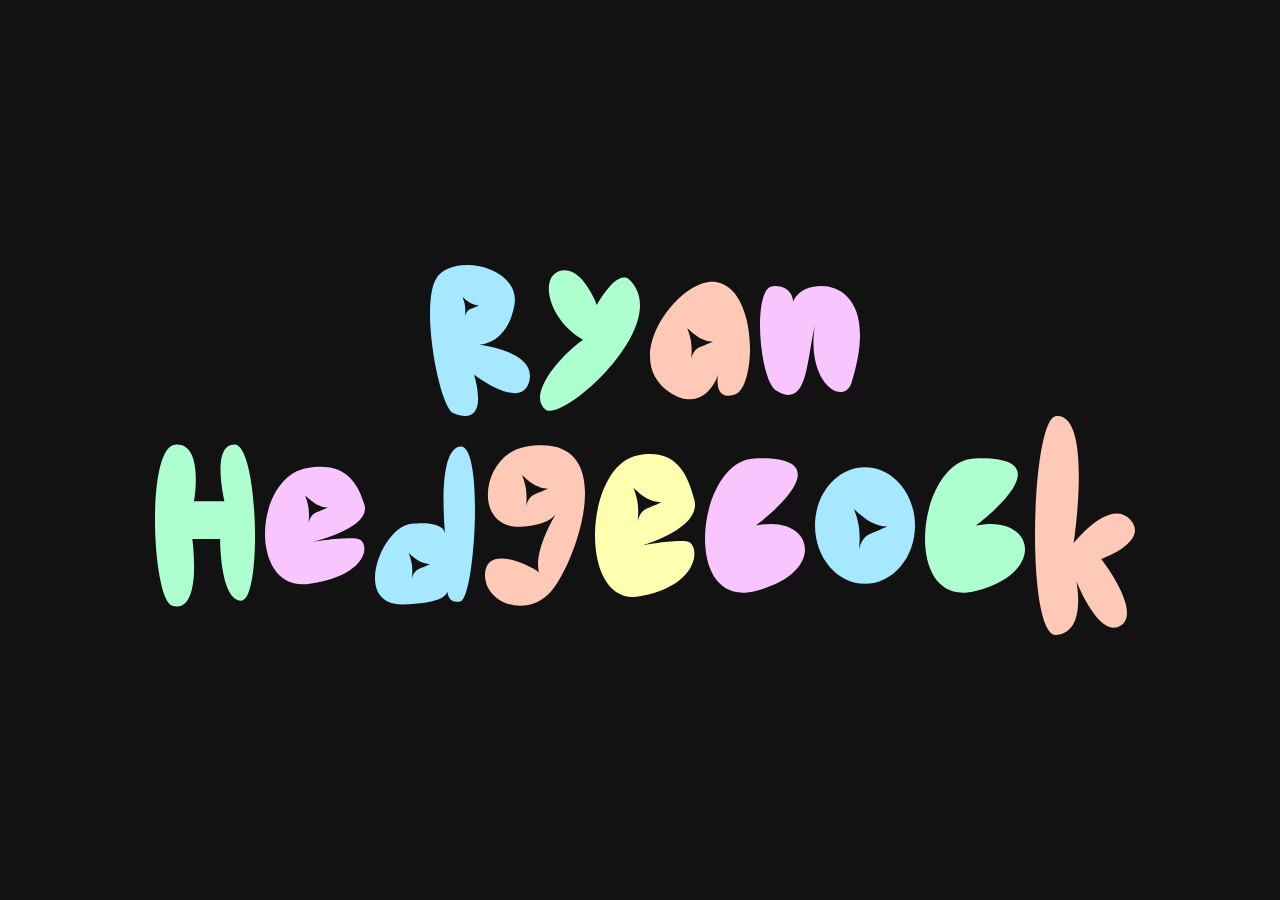
==== frontend/index.html @ 13f2902d "added Ryan Hedgecock bubbles to main index" ====
<!DOCTYPE html>
<html lang="en">
<head>
    <meta charset="UTF-8">
    <title>Hedgecock Dev</title>
    <link rel="stylesheet" href="data/css/index.css">
</head>
<body>
<div class="bubble-box">
    <div class="bubble-holder">
        <img src="data/svg/r.svg" class="bubble-letter">
        <img src="data/svg/y.svg" class="bubble-letter">
        <img src="data/svg/a.svg" class="bubble-letter">
        <img src="data/svg/n.svg" class="bubble-letter">
    </div>
    <div class="bubble-holder">
        <img src="data/svg/h.svg" class="bubble-letter">
        <img src="data/svg/e.svg" class="bubble-letter">
        <img src="data/svg/d.svg" class="bubble-letter">
        <img src="data/svg/g.svg" class="bubble-letter">
        <img src="data/svg/e2.svg" class="bubble-letter">
        <img src="data/svg/c.svg" class="bubble-letter">
        <img src="data/svg/o.svg" class="bubble-letter">
        <img src="data/svg/c2.svg" class="bubble-letter">
        <img src="data/svg/k.svg" class="bubble-letter">
    </div>
</div>
</body>
</html>
---- frontend/data/css/index.css ----
body {
    background-color: #121212;
}

.bubble-box {
    position: absolute;
    left: 0;
    right: 0;
    bottom: 0;
    top: 0;
    display: flex;
    justify-content: center;
    flex-direction: column;
}

.bubble-holder {
    display: flex;
    justify-content: center;
}

.bubble-letter {
    width: 100px;
    padding-left: 10px;
    animation: wobble 3.5s infinite 0s ease-in-out;
}

@media only screen and (max-width: 1100px) {
    .bubble-letter {
        width: 9vw;
        padding-left: 0.9vw;
    }
}

.bubble-letter:nth-of-type(4n+1) {
    animation-delay: 0s;
}

.bubble-letter:nth-of-type(4n+2) {
    animation-delay: -1s;
}

.bubble-letter:nth-of-type(4n+3) {
    animation-delay: -2s;
}

.bubble-letter:nth-of-type(4n+4) {
    animation-delay: -3s;
}

@keyframes wobble {
    0% {
        transform: rotate(0) translateX(0) translateY(0);
    }
    50% {
        transform: rotate(-4deg) translateX(-6px) translateY(0);
    }
    100% {
        transform: rotate(0) translateX(0) translateY(0);
    }
}
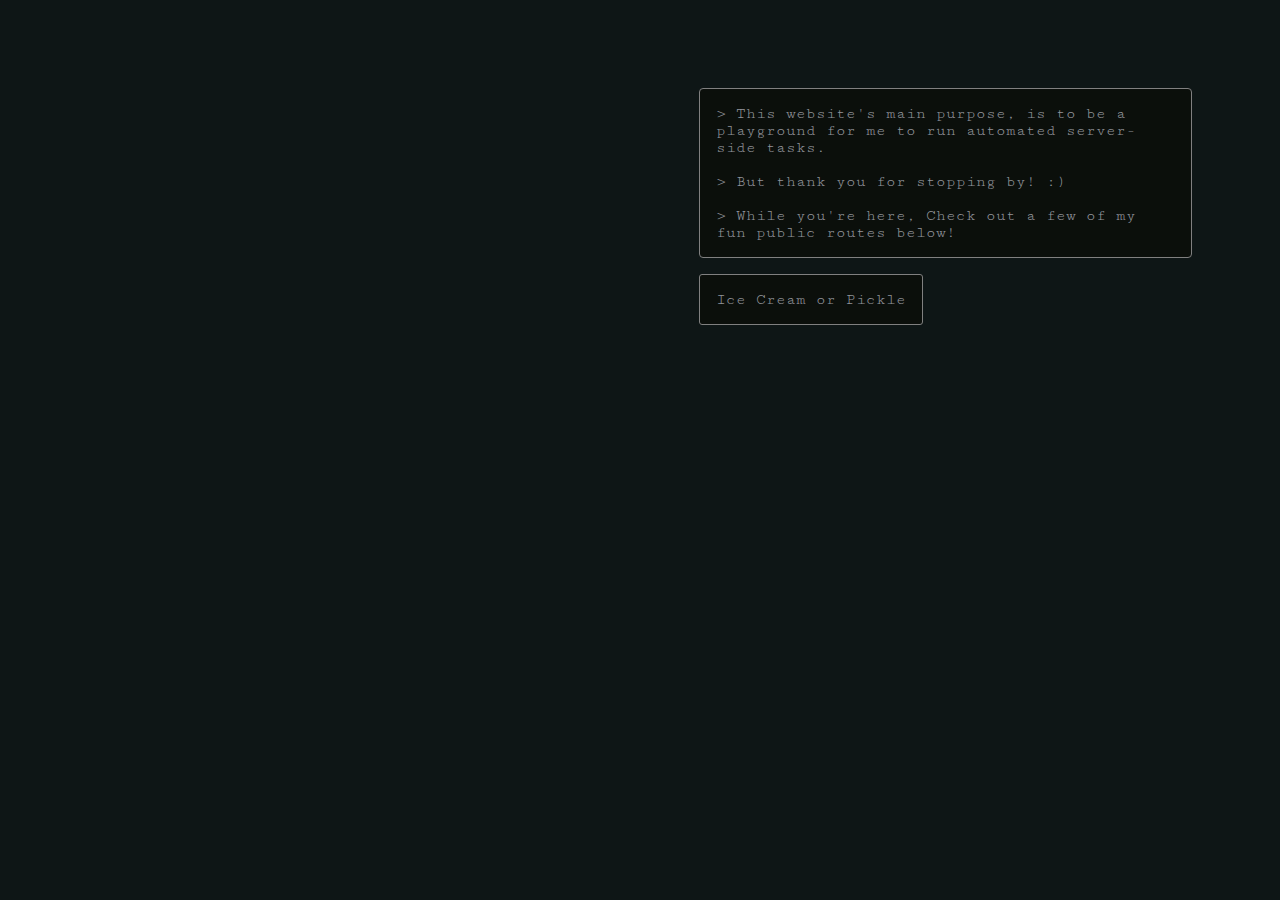
==== commit 28f54b3b: "added public route links to homepage" ====
--- a/frontend/index.html
+++ b/frontend/index.html
@@ -4,25 +4,39 @@
     <meta charset="UTF-8">
     <title>Hedgecock Dev</title>
     <link rel="stylesheet" href="data/css/index.css">
+    <link href="https://fonts.googleapis.com/css2?family=Cutive+Mono&family=Major+Mono+Display&display=swap"
+          rel="stylesheet">
 </head>
 <body>
-<div class="bubble-box">
-    <div class="bubble-holder">
-        <img src="data/svg/r.svg" class="bubble-letter">
-        <img src="data/svg/y.svg" class="bubble-letter">
-        <img src="data/svg/a.svg" class="bubble-letter">
-        <img src="data/svg/n.svg" class="bubble-letter">
+<div class="title-area">
+    <h1 id="main-title">RyAn<br>HedGecock</h1>
+    <div class="personal-links">
+        <a class="link" href="https://github.com/rhedgeco">
+            <img src="data/svg/github-icon.svg" class="link-icon">
+            <span class="link-text">github</span>
+        </a>
+        <a class="link" href="https://www.linkedin.com/in/rhedgeco/">
+            <img src="data/svg/linkedin-icon.svg" class="link-icon">
+            <span class="link-text">linkedin</span>
+        </a>
     </div>
-    <div class="bubble-holder">
-        <img src="data/svg/h.svg" class="bubble-letter">
-        <img src="data/svg/e.svg" class="bubble-letter">
-        <img src="data/svg/d.svg" class="bubble-letter">
-        <img src="data/svg/g.svg" class="bubble-letter">
-        <img src="data/svg/e2.svg" class="bubble-letter">
-        <img src="data/svg/c.svg" class="bubble-letter">
-        <img src="data/svg/o.svg" class="bubble-letter">
-        <img src="data/svg/c2.svg" class="bubble-letter">
-        <img src="data/svg/k.svg" class="bubble-letter">
+</div>
+<div class="title-content-spacer"></div>
+<div class="content-area">
+    <div class="summary-code">
+        <p>
+            > This website's main purpose, is to be a playground for me to run
+            automated server-side tasks.<br>
+            <br>
+            > But thank you for stopping by! :)<br>
+            <br>
+            > While you're here, Check out a few of my fun public routes below!
+        </p>
+    </div>
+    <div class="public-route-holder">
+        <a class="public-route" href="/ice_cream_or_pickle">
+            Ice Cream or Pickle
+        </a>
     </div>
 </div>
 </body>
--- a/frontend/data/css/index.css
+++ b/frontend/data/css/index.css
@@ -1,60 +1,111 @@
 body {
-    background-color: #121212;
+    font-size: 1rem;
+    background-color: #0e1616;
+    padding: 5rem;
+    display: flex;
 }
 
-.bubble-box {
-    position: absolute;
-    left: 0;
-    right: 0;
-    bottom: 0;
-    top: 0;
-    display: flex;
-    justify-content: center;
-    flex-direction: column;
+.title-area {
+
 }
 
-.bubble-holder {
-    display: flex;
-    justify-content: center;
+.content-area {
+    width: 100%;
+    display: block;
 }
 
-.bubble-letter {
-    width: 100px;
-    padding-left: 10px;
-    animation: wobble 3.5s infinite 0s ease-in-out;
+.title-content-spacer {
+    margin-left: 5rem;
 }
 
 @media only screen and (max-width: 1100px) {
-    .bubble-letter {
-        width: 9vw;
-        padding-left: 0.9vw;
+    body {
+        display: block;
     }
 }
 
-.bubble-letter:nth-of-type(4n+1) {
-    animation-delay: 0s;
+@media only screen and (min-width: 1500px) {
+    .summary-code {
+        width: 709px;
+    }
 }
 
-.bubble-letter:nth-of-type(4n+2) {
-    animation-delay: -1s;
+.summary-code {
+    border: 1px solid grey;
+    border-radius: 4px;
+    font-family: 'Cutive Mono', monospace;
+    background-color: #0b0f0b;
 }
 
-.bubble-letter:nth-of-type(4n+3) {
-    animation-delay: -2s;
+.summary-code p {
+    margin: 1em;
+    color: #93969d;
 }
 
-.bubble-letter:nth-of-type(4n+4) {
-    animation-delay: -3s;
+.public-route-holder {
+    margin: 1em 0 1em 0;
+    display: flex;
 }
 
-@keyframes wobble {
+.public-route {
+    padding: 1em;
+    border: 1px solid grey;
+    border-radius: 3px;
+    font-family: 'Cutive Mono', monospace;
+    color: #93969d;
+    background-color: #0b0f0b;
+    text-decoration: none;
+    margin-right: 1em;
+}
+
+.public-route:hover {
+    text-decoration: underline;
+}
+
+#main-title {
+    font-family: 'Major Mono Display', monospace;
+    font-size: 5em;
+    font-weight: normal;
+    color: #D6DBE5;
+    margin: 0;
+    opacity: 0;
+    animation: fadeIn 1s forwards 0s linear;
+}
+
+.personal-links {
+    display: flex;
+}
+
+.link {
+    margin: 1em 1.5em 1em 0.5em;
+    font-size: 1.5em;
+    color: #3A5682;
+    font-family: 'Cutive Mono', monospace;
+    opacity: 0;
+}
+
+.link-icon {
+    position: absolute;
+    height: 1em;
+}
+
+.link-text {
+    padding-left: 1.4em;
+}
+
+.link:nth-of-type(1) {
+    animation: fadeIn 1s forwards 0.25s linear;
+}
+
+.link:nth-of-type(2) {
+    animation: fadeIn 1s forwards 0.5s linear;
+}
+
+@keyframes fadeIn {
     0% {
-        transform: rotate(0) translateX(0) translateY(0);
-    }
-    50% {
-        transform: rotate(-4deg) translateX(-6px) translateY(0);
+        opacity: 0;
     }
     100% {
-        transform: rotate(0) translateX(0) translateY(0);
+        opacity: 1;
     }
 }